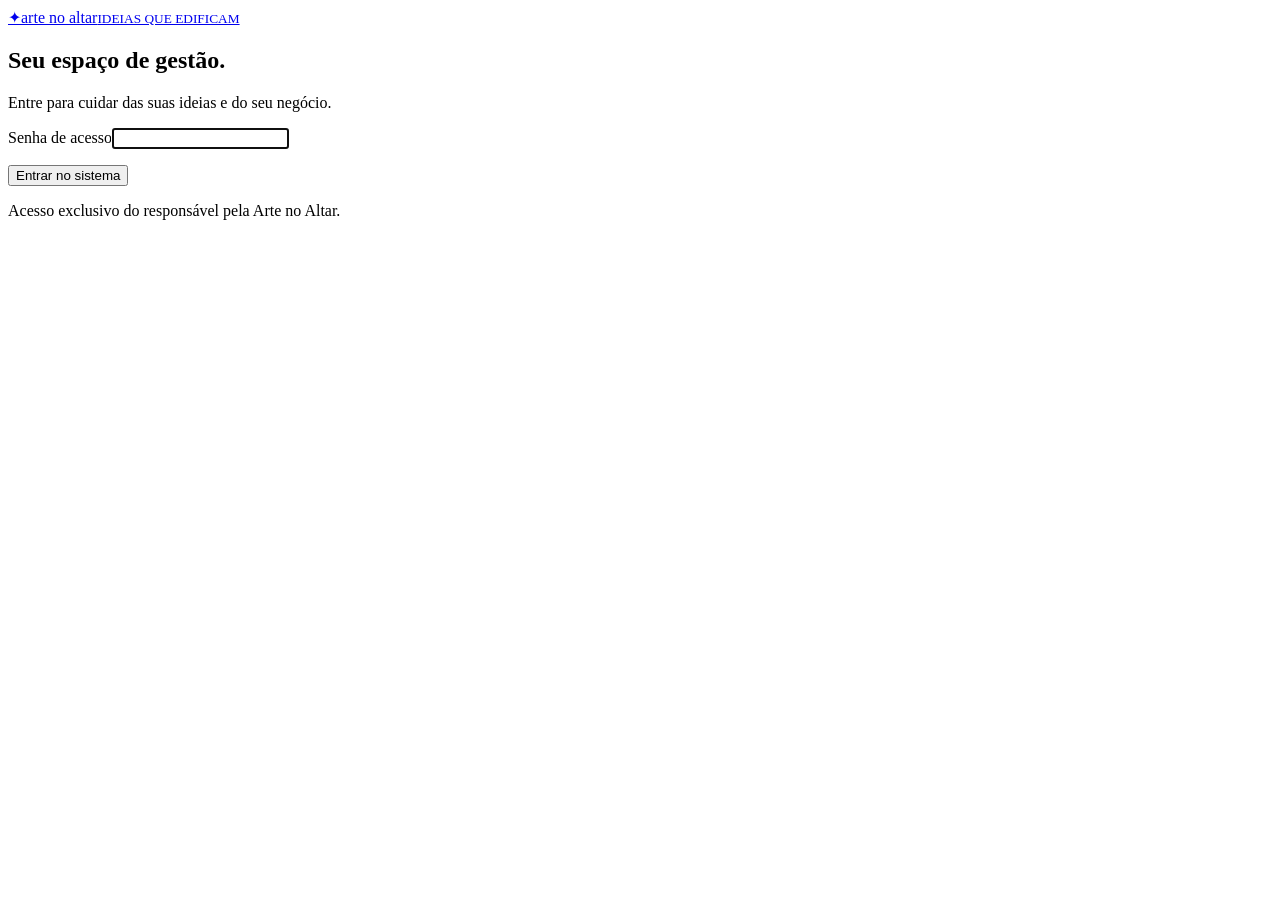
==== static/login.html @ c07139d5 "Cria gestão da Arte no Altar com login e configuração de hospedagem" ====
<!doctype html><html lang="pt-BR"><head><meta charset="utf-8"><meta name="viewport" content="width=device-width,initial-scale=1"><title>Entrar · Arte no Altar</title><link rel="stylesheet" href="/style.css"></head><body><div class="login-layout"><section class="card login-card"><a class="brand" href="/"><span class="brand-icon">✦</span><span>arte no altar<small>IDEIAS QUE EDIFICAM</small></span></a><h1>Seu espaço de gestão.</h1><p class="subtitle">Entre para cuidar das suas ideias e do seu negócio.</p><form id="login-form"><label>Senha de acesso<input type="password" name="password" autocomplete="current-password" required maxlength="256" autofocus></label><p id="login-error" role="alert" class="help"></p><button class="button" type="submit">Entrar no sistema</button></form><p class="help" id="setup-note">Acesso exclusivo do responsável pela Arte no Altar.</p></section></div><script src="/login.js"></script></body></html>
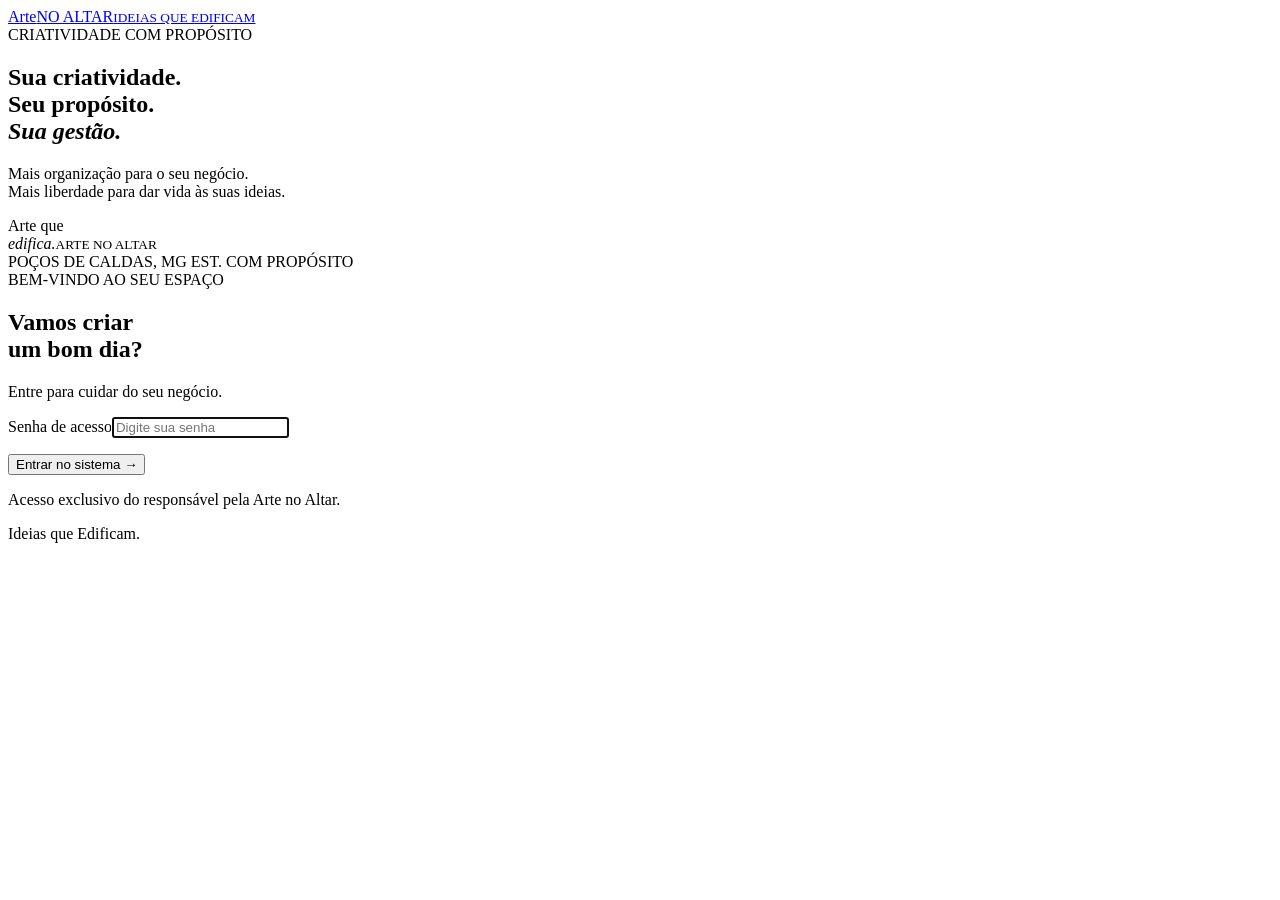
==== commit b0779889: "Aplica identidade preta e dourada ao painel e login" ====
--- a/static/login.html
+++ b/static/login.html
@@ -1 +1,4 @@
-<!doctype html><html lang="pt-BR"><head><meta charset="utf-8"><meta name="viewport" content="width=device-width,initial-scale=1"><title>Entrar · Arte no Altar</title><link rel="stylesheet" href="/style.css"></head><body><div class="login-layout"><section class="card login-card"><a class="brand" href="/"><span class="brand-icon">✦</span><span>arte no altar<small>IDEIAS QUE EDIFICAM</small></span></a><h1>Seu espaço de gestão.</h1><p class="subtitle">Entre para cuidar das suas ideias e do seu negócio.</p><form id="login-form"><label>Senha de acesso<input type="password" name="password" autocomplete="current-password" required maxlength="256" autofocus></label><p id="login-error" role="alert" class="help"></p><button class="button" type="submit">Entrar no sistema</button></form><p class="help" id="setup-note">Acesso exclusivo do responsável pela Arte no Altar.</p></section></div><script src="/login.js"></script></body></html>
+<!doctype html>
+<html lang="pt-BR"><head><meta charset="utf-8"><meta name="viewport" content="width=device-width,initial-scale=1"><meta name="theme-color" content="#17191c"><title>Entrar · Arte no Altar</title><link rel="stylesheet" href="/style.css"></head><body class="login-page">
+<div class="login-layout"><section class="login-story" aria-label="Arte no Altar"><a class="brand" href="/"><span class="brand-print" aria-hidden="true"><i></i><i></i><i></i><i></i></span><span class="brand-name">Arte<span class="brand-sub">NO ALTAR</span><small>IDEIAS QUE EDIFICAM</small></span></a><div class="login-story-copy"><span class="eyebrow">CRIATIVIDADE COM PROPÓSITO</span><h2>Sua criatividade.<br>Seu propósito.<br><em>Sua gestão.</em></h2><p>Mais organização para o seu negócio.<br>Mais liberdade para dar vida às suas ideias.</p><div class="print-art" aria-hidden="true"><div class="print-sheet cyan"></div><div class="print-sheet magenta"></div><div class="print-sheet yellow"></div><div class="print-sheet black"><span>Arte que<br><em>edifica.</em></span><small>ARTE NO ALTAR</small></div></div></div><span class="login-story-footer">POÇOS DE CALDAS, MG <span>EST. COM PROPÓSITO</span></span></section>
+<section class="login-form-area"><div class="login-card"><span class="eyebrow">BEM-VINDO AO SEU ESPAÇO</span><h1>Vamos criar<br>um bom dia?</h1><p class="subtitle">Entre para cuidar do seu negócio.</p><form id="login-form"><label>Senha de acesso<input type="password" name="password" autocomplete="current-password" required maxlength="256" placeholder="Digite sua senha" autofocus></label><p id="login-error" role="alert" class="help"></p><button class="button" type="submit">Entrar no sistema <span aria-hidden="true">→</span></button></form><p class="help" id="setup-note">Acesso exclusivo do responsável pela Arte no Altar.</p><div class="login-signoff"><span class="palette" aria-hidden="true"><i></i><i></i><i></i><i></i></span>Ideias que Edificam.</div></div></section></div><script src="/login.js"></script></body></html>
